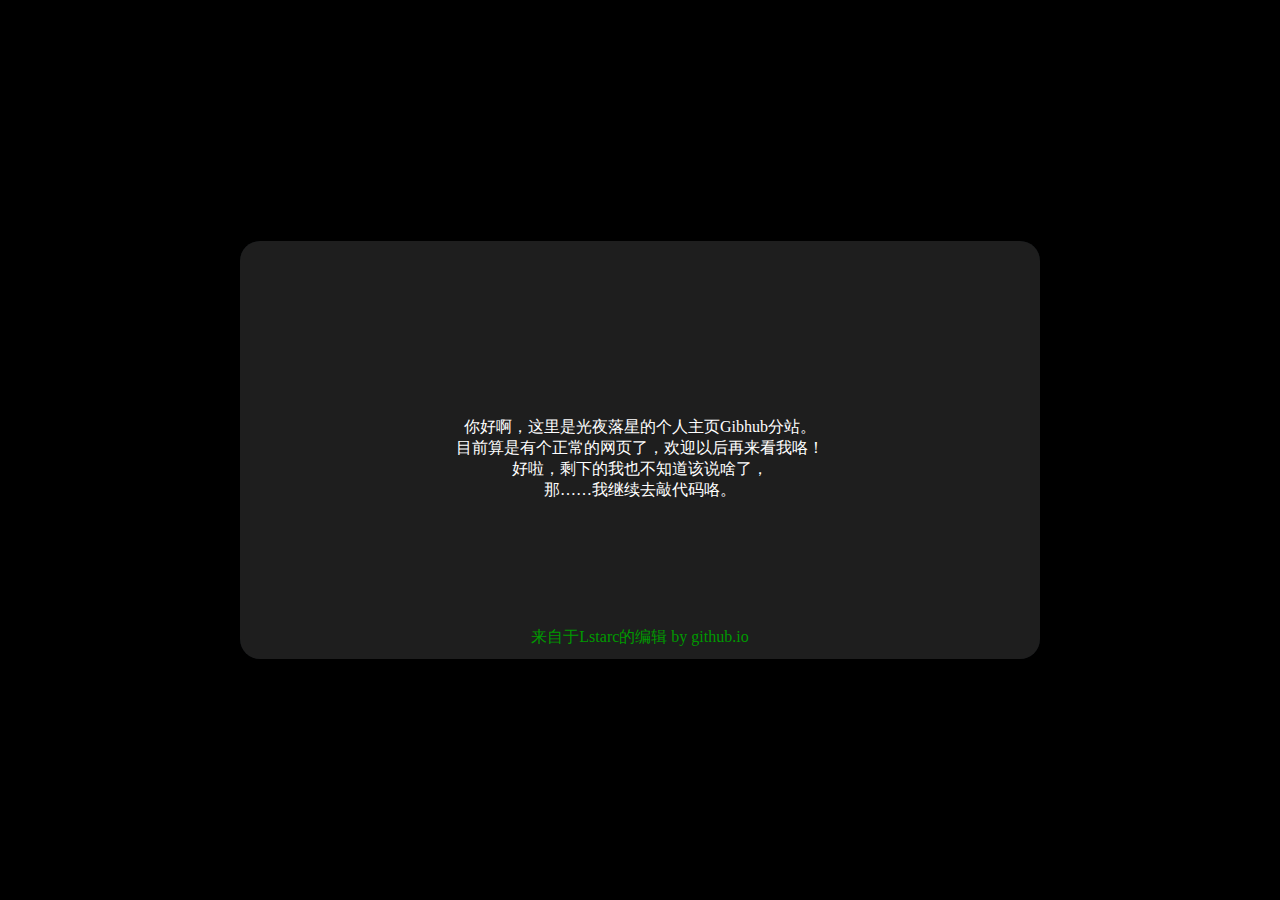
==== index.html @ 33730bb6 "Create index.html" ====
<!DOCTYPE html>
<html>
<head>
<meta http-equiv="pragma" content="no-cache" />
<meta charset="utf-8" http-equiv="pragma" content="no-cache"/>  
<title>Drsky</title>
<style>
body{/* 网页背景样式 */
    display: flex;
    justify-content: center;
    align-items: center;
    height: 100vh;
    width: 100%;
    background-color: #000;
    background-image: url(/triangles-l-background.svg);
    background-repeat: no-repeat;
    background-position: center;
    background-size: cover;
    /* backdrop-filter: blur(100px); */
}
a{
    text-decoration: none;
    color: aqua;
}
.title{/*标题栏内容样式*/
    width: 100%;
    height: 32px;
    display: flex;
    align-items:center;
    flex-wrap: nowrap;
    border-radius: 20px 20px 0px 0px;
    border-top: none;
    border-left: none;
    border-right: none;
}
.title a{
    display: flex;
    flex:1;
}
.href{/*标题栏标题样式*/
    height: 32px;
    width: 100%;
    display: flex;
    justify-content: center;
    align-items: center;
    font-size:18px;
    color:#fff;
    animation-name: out;
    animation-duration: 0.5s;
    border-radius: 20px 20px 20px 20px;
    border-bottom: none;
}
.href:hover{/*标题栏变化*/
    color:#FFF;
    background-color: rgba(30,30,30,1);
    animation-name: out;
    animation-duration: 0.5s;
}
@keyframes out{
    0%{
        opacity: 0;
    }
    100%{
        opacity: 1;
    }
}
@keyframes in{
    0%{

    }
    100%{

    }
}
#pale{
    height: 418px;
    width: 100%;
    display: flex;
    justify-content: center;
    align-items: center;
    background-color: rgba(30, 30, 30, 1);
    border-radius: 20px 20px 20px 20px;
    backdrop-filter: blur(40px);
    position: relative;
    top:-32px;
}
.name{/* 底栏名字样式 */
    width: 100%;
    height: 50px;
    position: absolute;  bottom: 0;
    color: #090;
}
.world_box{/*main内容框样式*/
    border-radius: 20px;
    width: 800px;
    height: 418px;
    background-color:rgba(0,10,15,0.5);
    display: flex;
    flex-wrap: wrap;
    /* position:absolute;  块元素居中，现已更换为flex布局
    left:50%;  
    top:50%;  
    margin:-225px 0 0 -400px; */
    color:#fff;
    text-align: center;
    align-items: center;
    backdrop-filter: blur(12px);
    animation-name: example; 
    animation-duration: 2s;
    position: relative;
}
@keyframes example{
    30%{
        top: -100px;
        opacity: 0;
    }
    100%{
        top: 0px;
    }
}
.world_box #pale{
    animation-name: close; 
    animation-duration: 0.5s;
}
.world_box:hover #pale{
    animation-name: open; 
    animation-duration: 0.5s;
    top:0px;
}
@keyframes open{
    0%{top: -32px;}
    100%{top: 0px;}
}
@keyframes close{
    0%{top: 0px;}
    100%{top: -32px;}
} 
</style>
<script>
function del_world_box(){
    var obj=document.getElementById('world_box');
    obj.parentNode.removeChild(obj);
}
function show_index(){
    del_world_box();
    var html="";
    document.getElementById('world_box').innerHTML=html;
}
function show_for_me(){
    del_world_box();
    document.write('<div class="world_box" id="world_box"><br/>原谅我还没有想好要说啥</div>');
}
</script>
</head>
<body class="bg-img" leftmargin="0" topmargin="0" marginwidth="0" marginheight="0">
<div class="world_box" id="world_box" class="oc">
    <div class="title" id="title">
        <a href="">
            <div class="href">首页</div>
        </a>
        <a onclick="alert('其他功能仅在主站');">
            <div class="href">Minecrat</div>
        </a>
        <a onclick="alert('其他功能仅在主站');">
            <div class="href">日志</div>
        </a>
        <a onclick="alert('其他功能仅在主站');">
            <div class="href">工具</div>
        </a>
        <a onclick="del_world_box();">
            <div class="href">关闭</div>
        </a>
    </div>
    <div id="pale">
        <br/>
        你好啊，这里是光夜落星的个人主页Gibhub分站。
        <br/>
        目前算是有个正常的网页了，欢迎以后再来看我咯！
        <br/>
        好啦，剩下的我也不知道该说啥了，
        <br/>
        那……我继续去敲代码咯。
        <div class="name">
             <br/>来自于Lstarc的编辑 by github.io
        </div>
    </div>
</div>
</body>
</html>
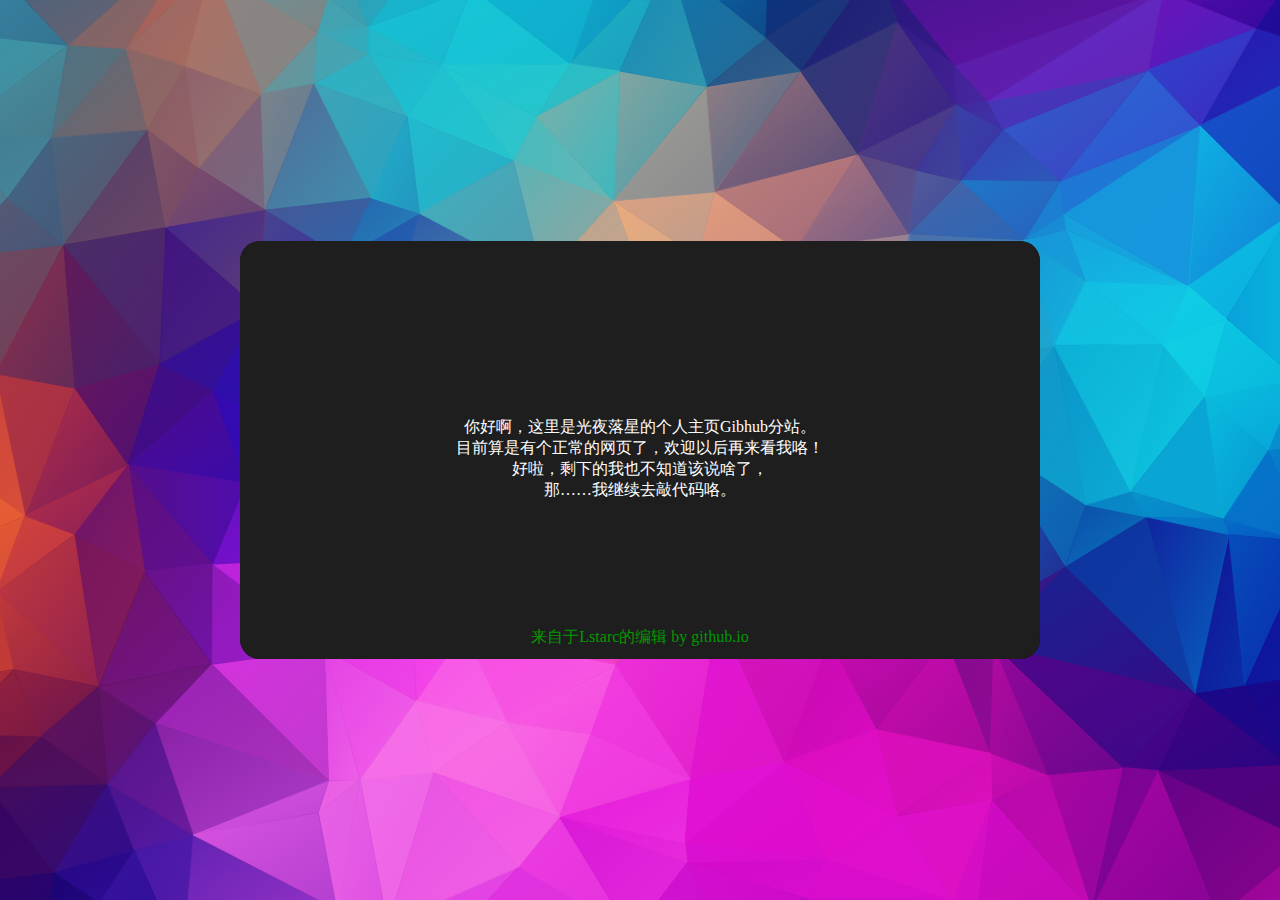
==== commit 6a300c3a: "Update index.html" ====
--- a/index.html
+++ b/index.html
@@ -3,7 +3,8 @@
 <head>
 <meta http-equiv="pragma" content="no-cache" />
 <meta charset="utf-8" http-equiv="pragma" content="no-cache"/>  
-<title>Drsky</title>
+<title>star</title>
+<link rel="icon" href="star.ico" type ="image/x-icon">
 <style>
 body{/* 网页背景样式 */
     display: flex;
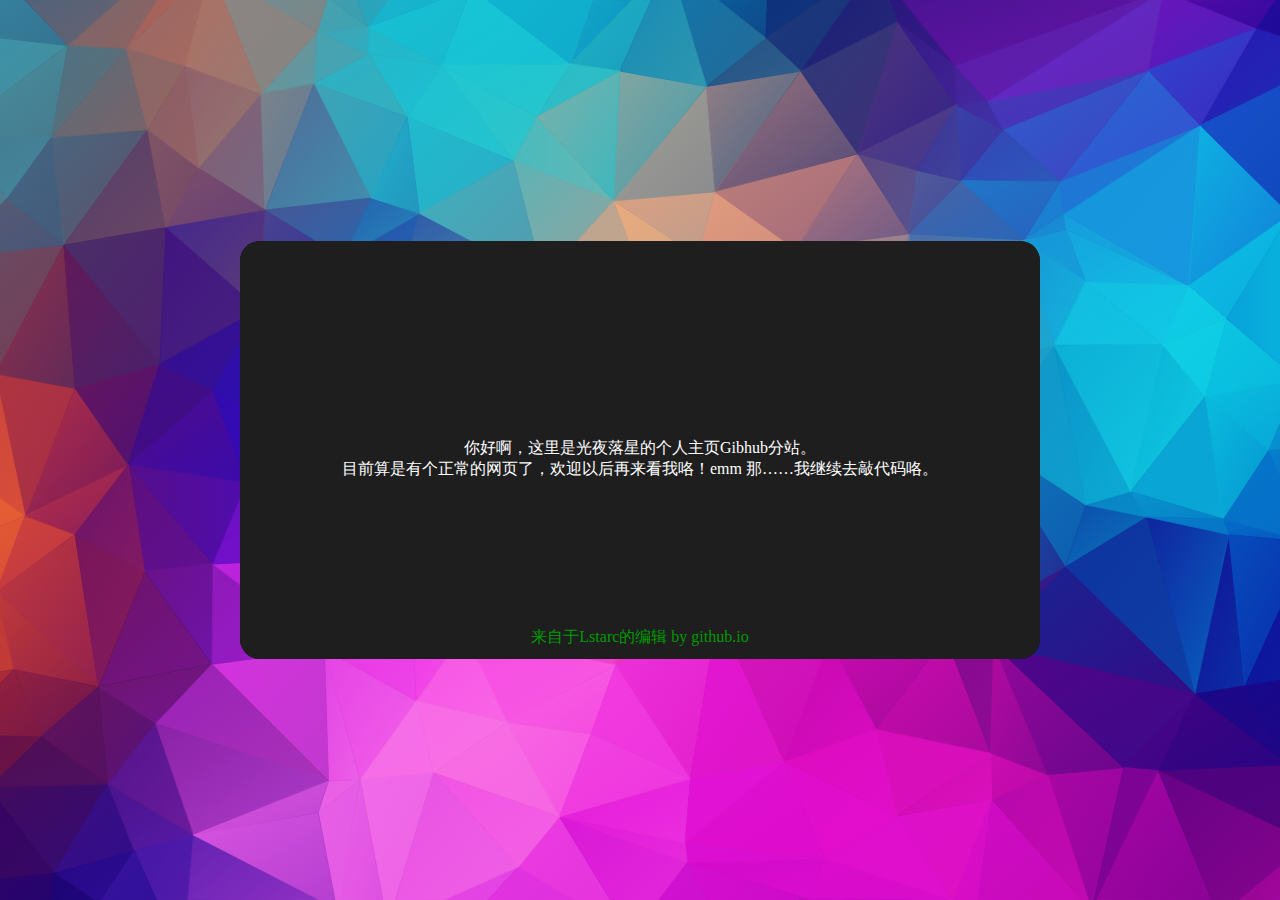
==== commit 3ecbc1d1: "new file:   wechat.html" ====
--- a/index.html
+++ b/index.html
@@ -5,153 +5,7 @@
 <meta charset="utf-8" http-equiv="pragma" content="no-cache"/>  
 <title>star</title>
 <link rel="icon" href="star.ico" type ="image/x-icon">
-<style>
-body{/* 网页背景样式 */
-    display: flex;
-    justify-content: center;
-    align-items: center;
-    height: 100vh;
-    width: 100%;
-    background-color: #000;
-    background-image: url(/triangles-l-background.svg);
-    background-repeat: no-repeat;
-    background-position: center;
-    background-size: cover;
-    /* backdrop-filter: blur(100px); */
-}
-a{
-    text-decoration: none;
-    color: aqua;
-}
-.title{/*标题栏内容样式*/
-    width: 100%;
-    height: 32px;
-    display: flex;
-    align-items:center;
-    flex-wrap: nowrap;
-    border-radius: 20px 20px 0px 0px;
-    border-top: none;
-    border-left: none;
-    border-right: none;
-}
-.title a{
-    display: flex;
-    flex:1;
-}
-.href{/*标题栏标题样式*/
-    height: 32px;
-    width: 100%;
-    display: flex;
-    justify-content: center;
-    align-items: center;
-    font-size:18px;
-    color:#fff;
-    animation-name: out;
-    animation-duration: 0.5s;
-    border-radius: 20px 20px 20px 20px;
-    border-bottom: none;
-}
-.href:hover{/*标题栏变化*/
-    color:#FFF;
-    background-color: rgba(30,30,30,1);
-    animation-name: out;
-    animation-duration: 0.5s;
-}
-@keyframes out{
-    0%{
-        opacity: 0;
-    }
-    100%{
-        opacity: 1;
-    }
-}
-@keyframes in{
-    0%{
-
-    }
-    100%{
-
-    }
-}
-#pale{
-    height: 418px;
-    width: 100%;
-    display: flex;
-    justify-content: center;
-    align-items: center;
-    background-color: rgba(30, 30, 30, 1);
-    border-radius: 20px 20px 20px 20px;
-    backdrop-filter: blur(40px);
-    position: relative;
-    top:-32px;
-}
-.name{/* 底栏名字样式 */
-    width: 100%;
-    height: 50px;
-    position: absolute;  bottom: 0;
-    color: #090;
-}
-.world_box{/*main内容框样式*/
-    border-radius: 20px;
-    width: 800px;
-    height: 418px;
-    background-color:rgba(0,10,15,0.5);
-    display: flex;
-    flex-wrap: wrap;
-    /* position:absolute;  块元素居中，现已更换为flex布局
-    left:50%;  
-    top:50%;  
-    margin:-225px 0 0 -400px; */
-    color:#fff;
-    text-align: center;
-    align-items: center;
-    backdrop-filter: blur(12px);
-    animation-name: example; 
-    animation-duration: 2s;
-    position: relative;
-}
-@keyframes example{
-    30%{
-        top: -100px;
-        opacity: 0;
-    }
-    100%{
-        top: 0px;
-    }
-}
-.world_box #pale{
-    animation-name: close; 
-    animation-duration: 0.5s;
-}
-.world_box:hover #pale{
-    animation-name: open; 
-    animation-duration: 0.5s;
-    top:0px;
-}
-@keyframes open{
-    0%{top: -32px;}
-    100%{top: 0px;}
-}
-@keyframes close{
-    0%{top: 0px;}
-    100%{top: -32px;}
-} 
-</style>
-<script>
-function del_world_box(){
-    var obj=document.getElementById('world_box');
-    obj.parentNode.removeChild(obj);
-}
-function show_index(){
-    del_world_box();
-    var html="";
-    document.getElementById('world_box').innerHTML=html;
-}
-function show_for_me(){
-    del_world_box();
-    document.write('<div class="world_box" id="world_box"><br/>原谅我还没有想好要说啥</div>');
-}
-</script>
+<link rel="stylesheet" type="text/css" href="light.css">
 </head>
 <body class="bg-img" leftmargin="0" topmargin="0" marginwidth="0" marginheight="0">
 <div class="world_box" id="world_box" class="oc">
@@ -165,8 +19,8 @@
         <a onclick="alert('其他功能仅在主站');">
             <div class="href">日志</div>
         </a>
-        <a onclick="alert('其他功能仅在主站');">
-            <div class="href">工具</div>
+        <a href="https://aria2ng.github.io">
+            <div class="href">下载</div>
         </a>
         <a onclick="del_world_box();">
             <div class="href">关闭</div>
@@ -176,15 +30,13 @@
         <br/>
         你好啊，这里是光夜落星的个人主页Gibhub分站。
         <br/>
-        目前算是有个正常的网页了，欢迎以后再来看我咯！
-        <br/>
-        好啦，剩下的我也不知道该说啥了，
-        <br/>
-        那……我继续去敲代码咯。
+        目前算是有个正常的网页了，欢迎以后再来看我咯！emm 那……我继续去敲代码咯。
         <div class="name">
              <br/>来自于Lstarc的编辑 by github.io
         </div>
     </div>
 </div>
+<script src="https://cdn.bootcdn.net/ajax/libs/axios/1.7.2/axios.min.js"></script>
+<script src="main.js"></script>
 </body>
 </html>
--- a/light.css
+++ b/light.css
@@ -0,0 +1,130 @@
+body{/* 网页背景样式 */
+    display: flex;
+    justify-content: center;
+    align-items: center;
+    height: 100vh;
+    width: 100%;
+    background-color: #000;
+    background-image: url(/triangles-l-background.svg);
+    background-repeat: no-repeat;
+    background-position: center;
+    background-size: cover;
+    /* backdrop-filter: blur(100px); */
+}
+a{
+    text-decoration: none;
+    color: aqua;
+}
+.title{/*标题栏内容样式*/
+    width: 100%;
+    height: 32px;
+    display: flex;
+    align-items:center;
+    flex-wrap: nowrap;
+    border-radius: 20px 20px 0px 0px;
+    border-top: none;
+    border-left: none;
+    border-right: none;
+}
+.title a{
+    display: flex;
+    flex:1;
+}
+.href{/*标题栏标题样式*/
+    height: 32px;
+    width: 100%;
+    display: flex;
+    justify-content: center;
+    align-items: center;
+    font-size:18px;
+    color:#fff;
+    animation-name: out;
+    animation-duration: 0.5s;
+    border-radius: 20px 20px 20px 20px;
+    border-bottom: none;
+}
+.href:hover{/*标题栏变化*/
+    color:#FFF;
+    background-color: rgba(30,30,30,1);
+    animation-name: out;
+    animation-duration: 0.5s;
+}
+@keyframes out{
+    0%{
+        opacity: 0;
+    }
+    100%{
+        opacity: 1;
+    }
+}
+@keyframes in{
+    0%{
+
+    }
+    100%{
+
+    }
+}
+#pale{
+    height: 418px;
+    width: 100%;
+    display: flex;
+    justify-content: center;
+    align-items: center;
+    background-color: rgba(30, 30, 30, 1);
+    border-radius: 20px 20px 20px 20px;
+    backdrop-filter: blur(40px);
+    position: relative;
+    top:-32px;
+}
+.name{/* 底栏名字样式 */
+    width: 100%;
+    height: 50px;
+    position: absolute;  bottom: 0;
+    color: #090;
+}
+.world_box{/*main内容框样式*/
+    border-radius: 20px;
+    width: 800px;
+    height: 418px;
+    background-color:rgba(0,10,15,0.5);
+    display: flex;
+    flex-wrap: wrap;
+    /* position:absolute;  块元素居中，现已更换为flex布局
+    left:50%;  
+    top:50%;  
+    margin:-225px 0 0 -400px; */
+    color:#fff;
+    text-align: center;
+    align-items: center;
+    backdrop-filter: blur(12px);
+    animation-name: example; 
+    animation-duration: 2s;
+    position: relative;
+}
+@keyframes example{
+    30%{
+        top: -100px;
+        opacity: 0;
+    }
+    100%{
+        top: 0px;
+    }
+}
+.world_box #pale{
+    animation-name: close; 
+    animation-duration: 0.5s;
+}
+.world_box:hover #pale{
+    animation-name: open; 
+    animation-duration: 0.5s;
+    top:0px;
+}
+@keyframes open{
+    0%{top: -32px;}
+    100%{top: 0px;}
+}
+@keyframes close{
+    0%{top: 0px;}
+    100%{top: -32px;}
+} 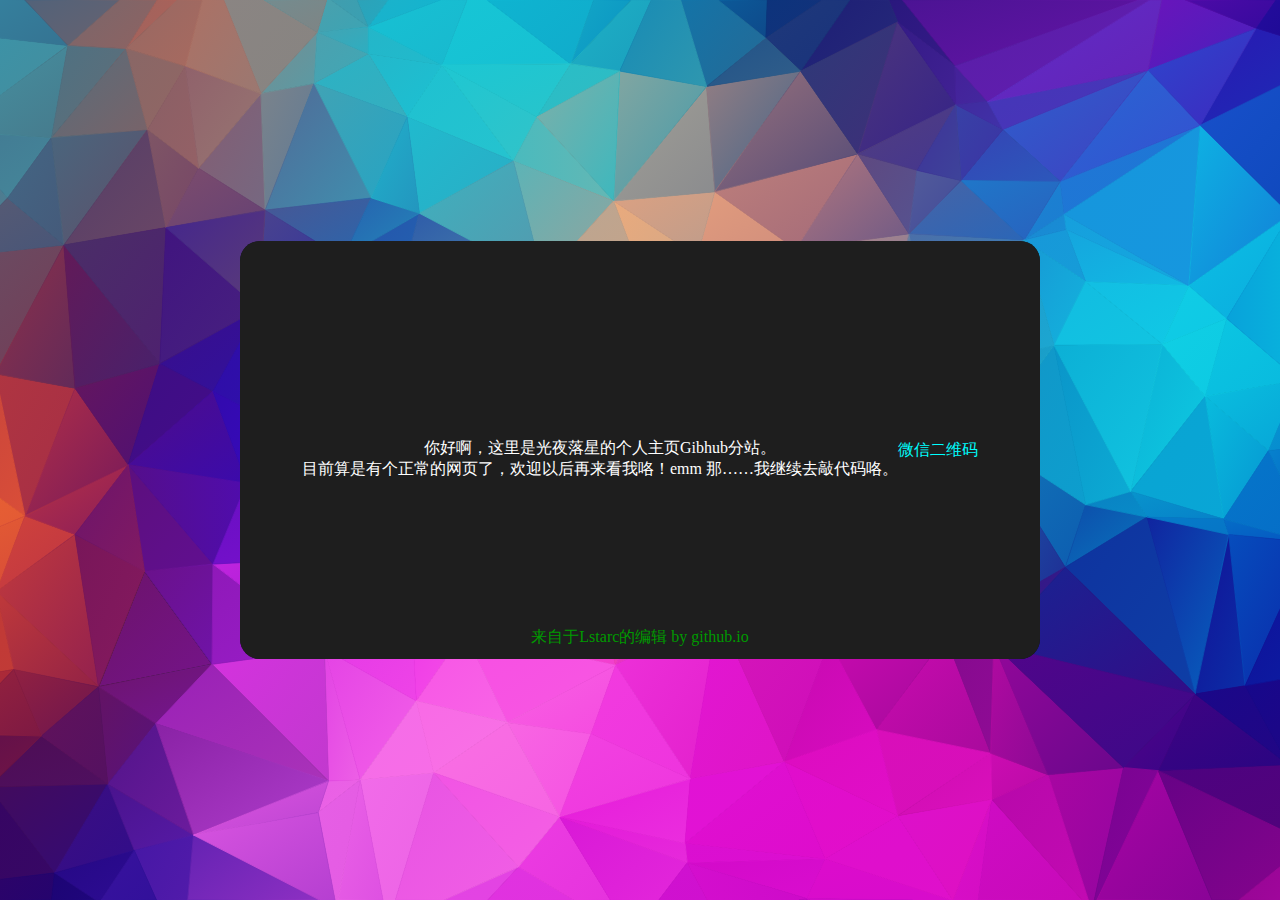
==== commit 7d1470d6: "modified:   index.html" ====
--- a/index.html
+++ b/index.html
@@ -31,6 +31,7 @@
         你好啊，这里是光夜落星的个人主页Gibhub分站。
         <br/>
         目前算是有个正常的网页了，欢迎以后再来看我咯！emm 那……我继续去敲代码咯。
+        <a href="./wechat.html">微信二维码</a>
         <div class="name">
              <br/>来自于Lstarc的编辑 by github.io
         </div>
